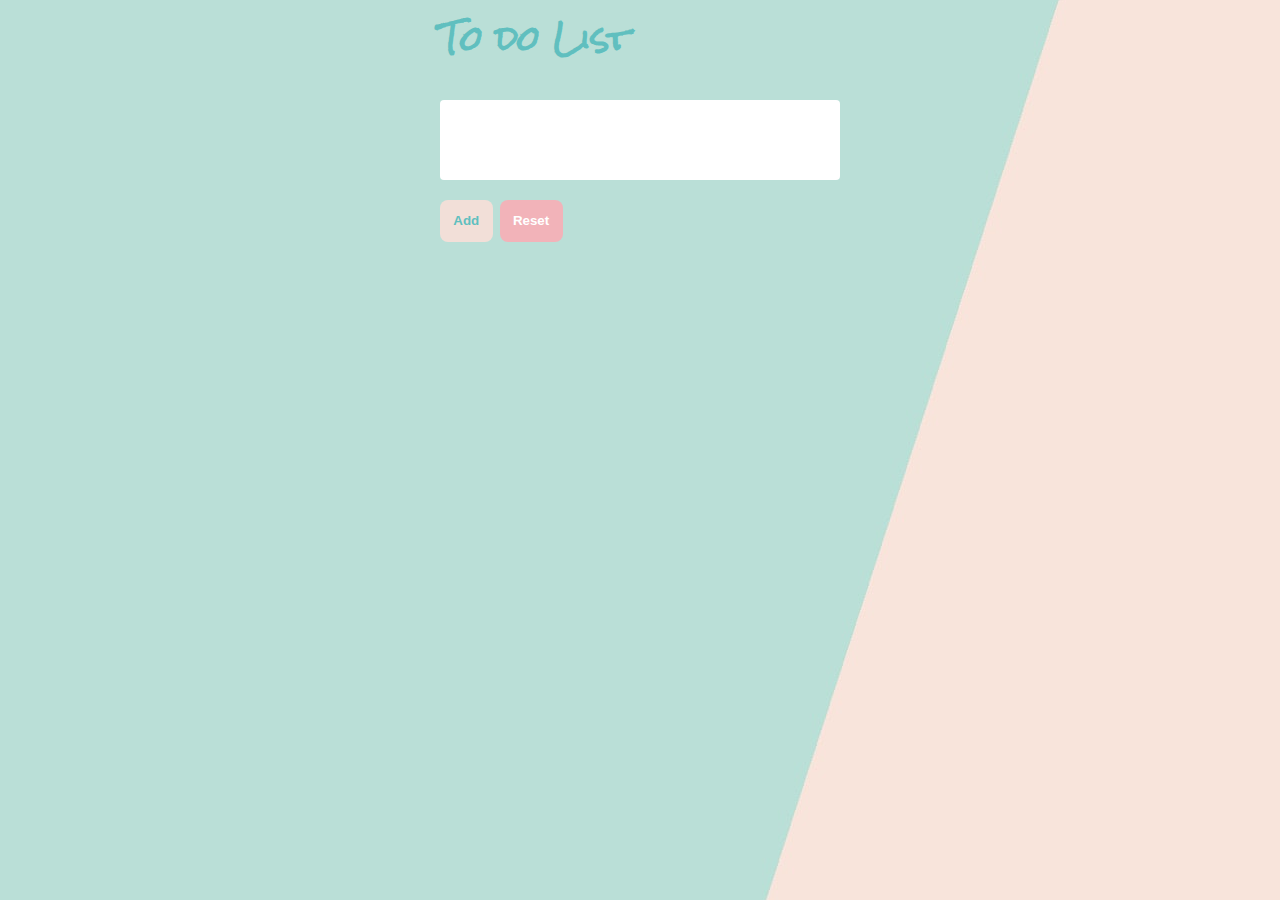
==== index.html @ 40ec1cd8 "html, css and js added" ====
<html lang="en">
  <head>
    <meta charset="UTF-8" />
    <meta http-equiv="X-UA-Compatible" content="IE=edge" />
    <meta name="viewport" content="width=device-width, initial-scale=1.0" />
    <link rel="stylesheet" href="style.css" />
    <title>Todo</title>
  </head>
  <body>
    <header>
      <h1>To do List</h1>
      <input type="text" name="text" />
      <div>
        <button class="add">Add</button>
        <button class="reset">Reset</button>
      </div>
    </header>
    <main>
      <div class="div-list"></div>
      <div class="delete hidden">❌</div>
    </main>
    <!-- <footer>designed and developed by ANKSON</footer> -->
    <script src="script.js"></script>
  </body>
</html>
---- style.css ----
@import url("https://fonts.googleapis.com/css2?family=Rock+Salt&display=swap");
* {
  padding: 0;
  margin: 0;
  box-sizing: border-box;
}
body {
  font-family: "Rock Salt", cursive;
  display: grid;
  background: url("background.jpg") no-repeat center;
  justify-content: center;
  grid-template-rows: auto 1fr auto;
  grid-template-areas:
    "header"
    "main"
    "footer";
  color: #60bfbf;
}
header {
  grid-area: header;
  max-width: 1000px;
}
main {
  grid-area: main;
  max-width: 1000px;
}
footer {
  grid-area: footer;
}
button,
footer {
  font-family: Verdana, Geneva, Tahoma, sans-serif;
}
input {
  height: 80px;
  width: 400px;
  font-size: 2em;
  border-radius: 4px;
  border: none;
  font-family: Verdana, Geneva, Tahoma, sans-serif;
  text-decoration: none;
}
button {
  border-radius: 8px;
  border: none;
  padding: 1em;
  font-weight: bold;
  color: #60bfbf;
}
.add {
  background-color: #f2dfd8;
  transition: 1s ease-in;
}
.reset {
  background-color: #f2b3b9;
  color: white;
}
header {
  display: grid;
  grid-template-rows: repeat(3, 1fr);
  gap: 20px;
}
.hidden {
  display: none;
}
.delete {
  background-color: none;
  border-radius: 0px;
  border: none;
  padding: 0em;
  cursor: pointer;
}
.list-style {
  border-bottom: 1px solid green;
  list-style-position: inside;
  list-style: square;
  font-size: 2em;
}
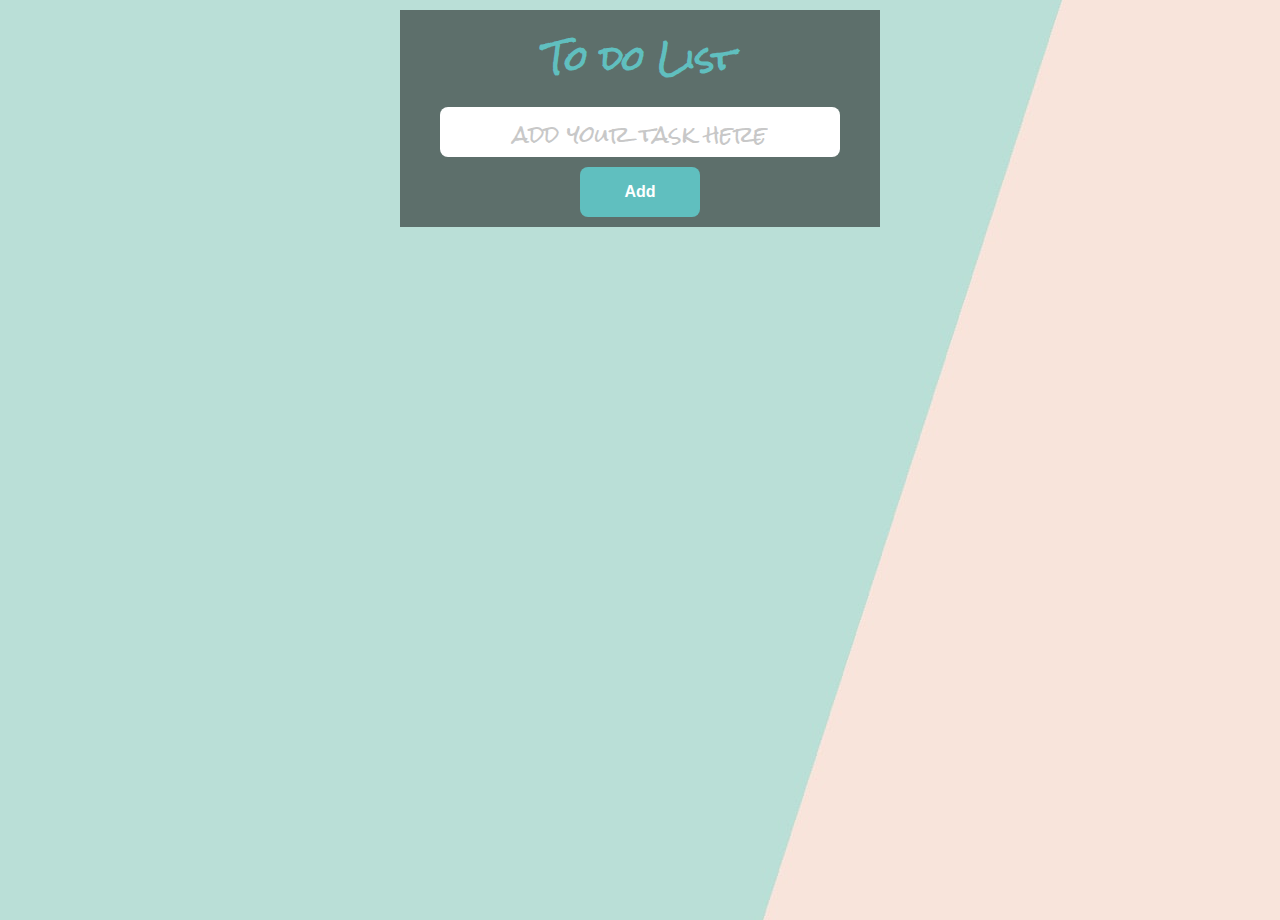
==== commit a02cc200: "css and functionality added" ====
--- a/index.html
+++ b/index.html
@@ -7,18 +7,18 @@
     <title>Todo</title>
   </head>
   <body>
-    <header>
-      <h1>To do List</h1>
-      <input type="text" name="text" />
-      <div>
+    <section>
+      <header>
+        <h1>To do List</h1>
+
+        <input type="text" name="text" placeholder="add your task here" />
         <button class="add">Add</button>
-        <button class="reset">Reset</button>
-      </div>
-    </header>
-    <main>
-      <div class="div-list"></div>
-      <div class="delete hidden">❌</div>
-    </main>
+      </header>
+      <main>
+        <ol class="list" draggable="true"></ol>
+        <button class="reset hidden">Reset</button>
+      </main>
+    </section>
     <!-- <footer>designed and developed by ANKSON</footer> -->
     <script src="script.js"></script>
   </body>
--- a/style.css
+++ b/style.css
@@ -15,14 +15,26 @@
     "main"
     "footer";
   color: #60bfbf;
+  margin: 10px;
+  min-height: 100vh;
+}
+section {
+  max-width: 1000px;
+  background-color: rgba(0, 0, 0, 0.5);
+  box-shadow: 2px 2px 2ox rgba(0, 0, 0, 0.2);
+  padding: 10px 40px;
 }
 header {
   grid-area: header;
-  max-width: 1000px;
+  max-width: 500px;
+  justify-items: center;
+}
+h2 {
+  margin-top: 20px;
 }
 main {
   grid-area: main;
-  max-width: 1000px;
+  max-width: 500px;
 }
 footer {
   grid-area: footer;
@@ -32,34 +44,52 @@
   font-family: Verdana, Geneva, Tahoma, sans-serif;
 }
 input {
-  height: 80px;
-  width: 400px;
+  height: 50px;
+  max-width: 400px;
   font-size: 2em;
-  border-radius: 4px;
   border: none;
   font-family: Verdana, Geneva, Tahoma, sans-serif;
   text-decoration: none;
+  border-radius: 8px;
 }
+::placeholder {
+  font-family: "Rock Salt", cursive;
+  font-size: 0.7em;
+  text-align: center;
+  opacity: 0.4;
+}
+/* .input-button {
+  display: grid;
+  grid-template-columns: auto auto;
+  justify-content: center;
+  align-items: center;
+} */
 button {
-  border-radius: 8px;
   border: none;
   padding: 1em;
   font-weight: bold;
-  color: #60bfbf;
+  color: white;
+  width: 120px;
+  height: 50px;
+  border-radius: 8px;
 }
 .add {
-  background-color: #f2dfd8;
+  background-color: #60bfbf;
   transition: 1s ease-in;
+  font-size: 1em;
 }
 .reset {
   background-color: #f2b3b9;
   color: white;
+
+  margin-top: 20px;
 }
 header {
   display: grid;
-  grid-template-rows: repeat(3, 1fr);
-  gap: 20px;
+  grid-template-rows: auto auto;
+  gap: 10px;
 }
+
 .hidden {
   display: none;
 }
@@ -70,9 +100,33 @@
   padding: 0em;
   cursor: pointer;
 }
-.list-style {
-  border-bottom: 1px solid green;
+.div-list {
+  border-radius: 8px;
+  margin-bottom: 20px;
+  margin-top: 20px;
+  color: white;
+  font-size: 1.2em;
+  border-bottom: 3px solid #f2b3b9;
+  list-style-position: inside;
+  padding: 5px;
+  list-style-type: decimal;
+}
+
+/* .list-style {
+  border-bottom: 1px solid #f2b3b9;
   list-style-position: inside;
   list-style: square;
   font-size: 2em;
+} */
+@media only screen and (max-width: 500px) {
+  body {
+    margin: 10px;
+  }
+  input {
+    max-height: 50px;
+    max-width: 300px;
+  }
+  main {
+    font-size: 0.7em;
+  }
 }
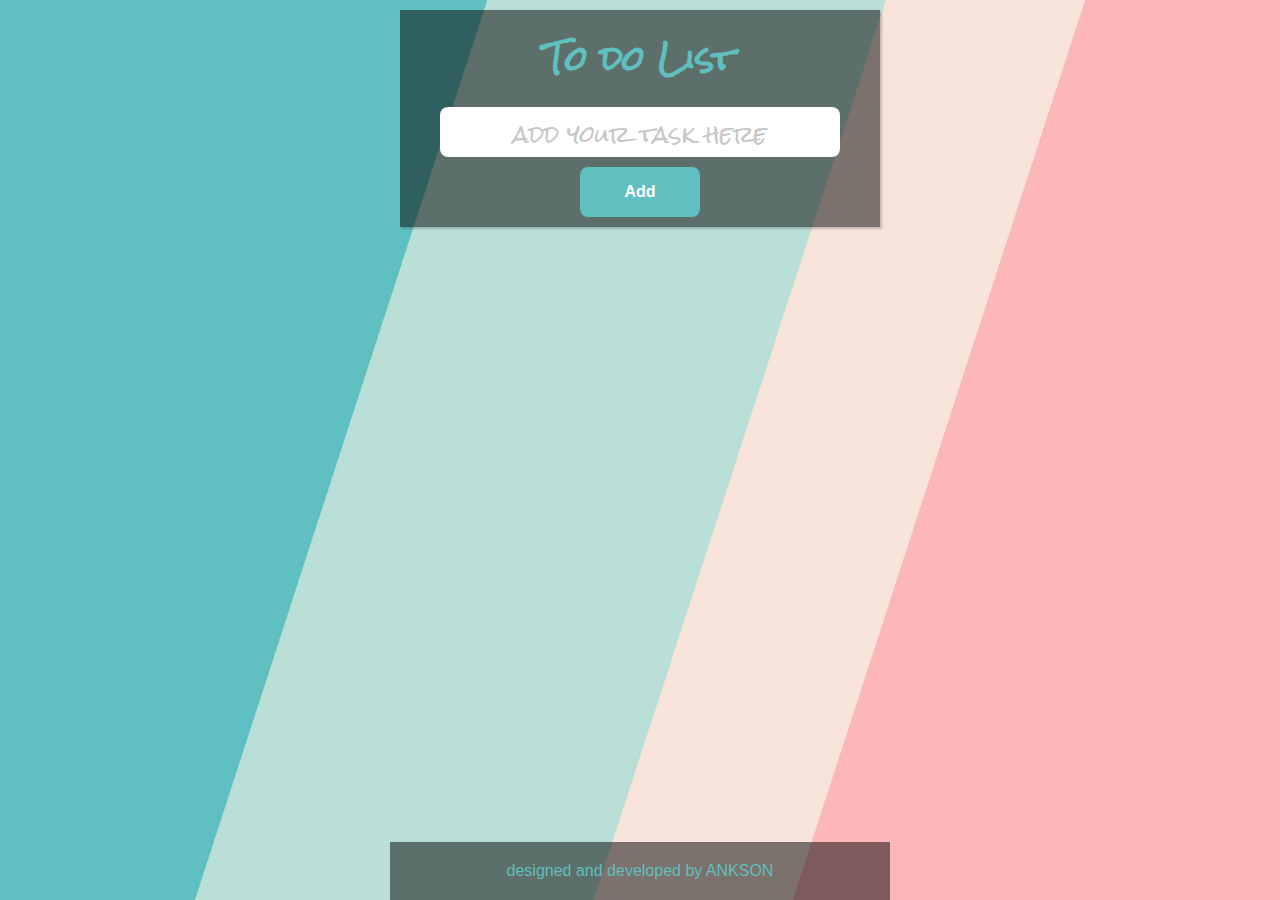
==== commit e76eb35f: "footer added" ====
--- a/index.html
+++ b/index.html
@@ -19,7 +19,7 @@
         <button class="reset hidden">Reset</button>
       </main>
     </section>
-    <!-- <footer>designed and developed by ANKSON</footer> -->
+    <footer>designed and developed by ANKSON</footer>
     <script src="script.js"></script>
   </body>
 </html>
--- a/style.css
+++ b/style.css
@@ -8,25 +8,26 @@
   font-family: "Rock Salt", cursive;
   display: grid;
   background: url("background.jpg") no-repeat center;
-  justify-content: center;
+  background-size: cover;
   grid-template-rows: auto 1fr auto;
   grid-template-areas:
     "header"
     "main"
     "footer";
   color: #60bfbf;
-  margin: 10px;
   min-height: 100vh;
+  max-width: 100vw;
+  align-items: center;
+  justify-content: center;
 }
 section {
-  max-width: 1000px;
   background-color: rgba(0, 0, 0, 0.5);
-  box-shadow: 2px 2px 2ox rgba(0, 0, 0, 0.2);
+  box-shadow: 2px 2px 2px rgba(0, 0, 0, 0.2);
   padding: 10px 40px;
+  margin: 10px;
 }
 header {
   grid-area: header;
-  max-width: 500px;
   justify-items: center;
 }
 h2 {
@@ -34,10 +35,12 @@
 }
 main {
   grid-area: main;
-  max-width: 500px;
 }
 footer {
   grid-area: footer;
+  padding: 20px;
+  text-align: center;
+  background-color: rgba(0, 0, 0, 0.5);
 }
 button,
 footer {
@@ -129,4 +132,7 @@
   main {
     font-size: 0.7em;
   }
+  section {
+    padding: 10px 30px;
+  }
 }
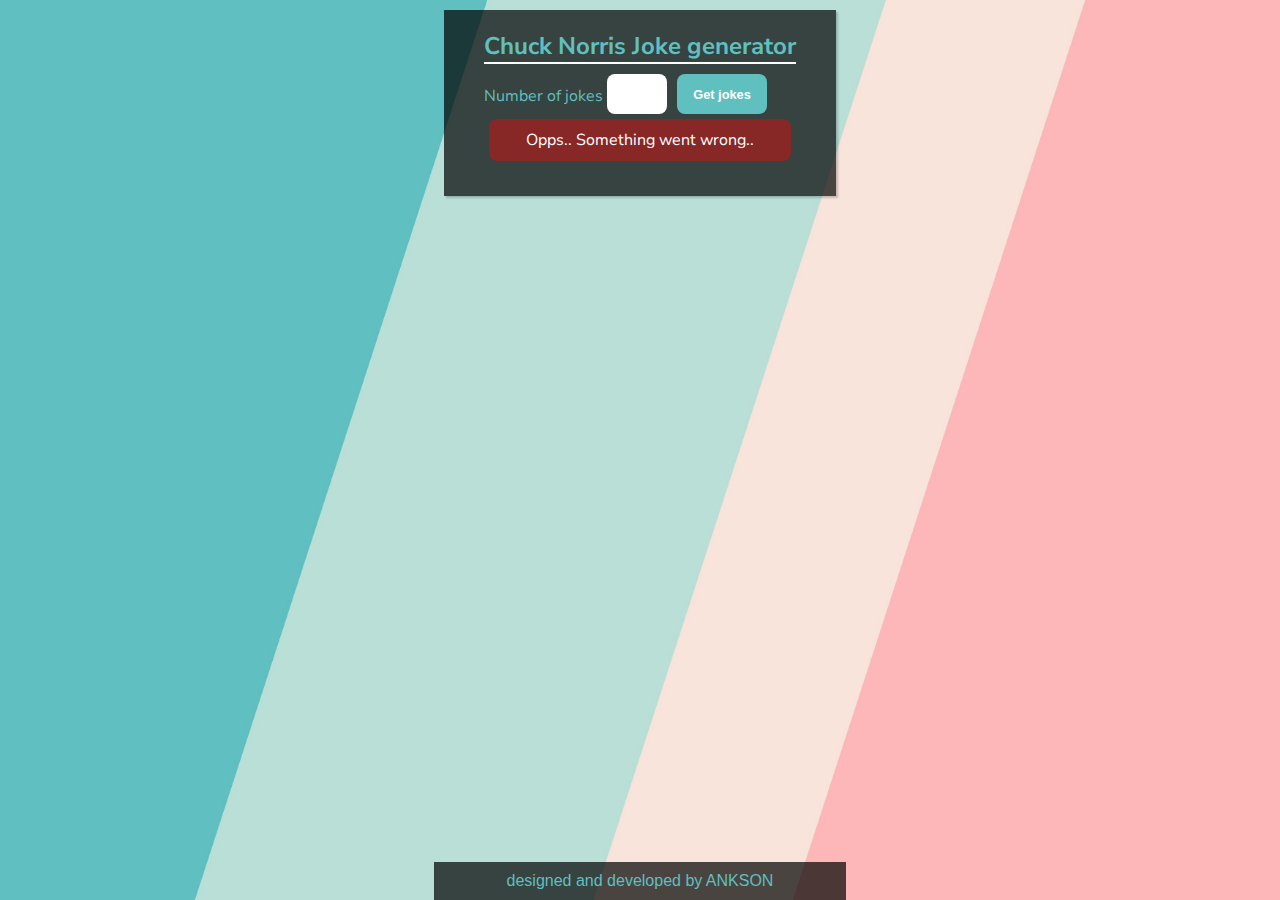
==== commit ba9a1feb: "chuck norris app made to index" ====
--- a/index.html
+++ b/index.html
@@ -3,23 +3,25 @@
     <meta charset="UTF-8" />
     <meta http-equiv="X-UA-Compatible" content="IE=edge" />
     <meta name="viewport" content="width=device-width, initial-scale=1.0" />
-    <link rel="stylesheet" href="style.css" />
+    <link rel="stylesheet" href="chuck.css" />
     <title>Todo</title>
   </head>
   <body>
     <section>
       <header>
-        <h1>To do List</h1>
-
-        <input type="text" name="text" placeholder="add your task here" />
-        <button class="add">Add</button>
+        <h1>Chuck Norris Joke generator</h1>
+        <div class="label-input">
+          <label for="number">Number of jokes</label>
+          <input type="number" id="number" />
+        </div>
+        <button class="add button">Get jokes</button>
+        <button class="clear button hidden">Clear</button>
       </header>
       <main>
-        <ol class="list" draggable="true"></ol>
-        <button class="reset hidden">Reset</button>
+        <ol class="list"></ol>
       </main>
     </section>
     <footer>designed and developed by ANKSON</footer>
-    <script src="script.js"></script>
+    <script src="chuck.js"></script>
   </body>
 </html>
--- a/chuck.css
+++ b/chuck.css
@@ -0,0 +1,130 @@
+@import url("https://fonts.googleapis.com/css2?family=Nunito+Sans&display=swap");
+* {
+  padding: 0;
+  margin: 0;
+  box-sizing: border-box;
+}
+body {
+  font-family: "Nunito Sans", sans-serif;
+  display: grid;
+  background: url("background.jpg") no-repeat center;
+  background-size: cover;
+  grid-template-rows: auto 1fr auto;
+  grid-template-areas:
+    "header"
+    "main"
+    "footer";
+  color: #60bfbf;
+  min-height: 100vh;
+  max-width: 100vw;
+  align-items: center;
+  justify-content: center;
+  overflow-x: hidden;
+}
+section {
+  background-color: rgba(0, 0, 0, 0.7);
+  box-shadow: 2px 2px 2px rgba(0, 0, 0, 0.2);
+  padding: 10px 40px;
+  margin: 10px;
+  max-width: 500px;
+}
+header {
+  grid-area: header;
+  justify-items: center;
+}
+h1 {
+  margin-top: 10px;
+  font-size: 1.5em;
+}
+main {
+  grid-area: main;
+}
+footer {
+  grid-area: footer;
+  padding: 10px;
+  text-align: center;
+  background-color: rgba(0, 0, 0, 0.7);
+  font-size: 1em;
+}
+button,
+footer {
+  font-family: Verdana, Geneva, Tahoma, sans-serif;
+}
+input {
+  height: 40px;
+  max-width: 60px;
+  font-size: 1.3em;
+  border: none;
+  font-family: Verdana, Geneva, Tahoma, sans-serif;
+  text-decoration: none;
+  border-radius: 8px;
+  text-align: center;
+}
+
+.button {
+  border: none;
+  padding: 0.5em;
+  font-weight: bold;
+  color: white;
+  width: 90px;
+  height: 40px;
+  border-radius: 8px;
+  background-color: #60bfbf;
+  font-size: 0.8em;
+}
+
+header {
+  display: grid;
+  grid-template-columns: auto auto auto;
+  gap: 10px;
+  align-items: flex-end;
+}
+
+h1 {
+  grid-column: 1/-1;
+  border-bottom: 2px solid white;
+}
+
+.hidden {
+  display: none;
+}
+.error {
+  background-color: rgba(255, 0, 0, 0.4);
+  text-align: center;
+  padding: 10px;
+  border-radius: 8px;
+}
+.list {
+  border-radius: 8px;
+  margin-bottom: 20px;
+  color: white;
+  font-size: 1em;
+  list-style-position: inside;
+  padding: 5px;
+  list-style-type: decimal;
+}
+.list li {
+  padding: 20px;
+  border-bottom: 3px solid #f2b3b9;
+}
+
+/* .list-style {
+  border-bottom: 1px solid #f2b3b9;
+  list-style-position: inside;
+  list-style: square;
+  font-size: 2em;
+} */
+@media only screen and (max-width: 500px) {
+  input {
+    max-height: 50px;
+    max-width: 300px;
+  }
+  main {
+    font-size: 0.7em;
+  }
+  section {
+    padding: 10px 30px;
+    margin: 0;
+    max-width: 350;
+  }
+}
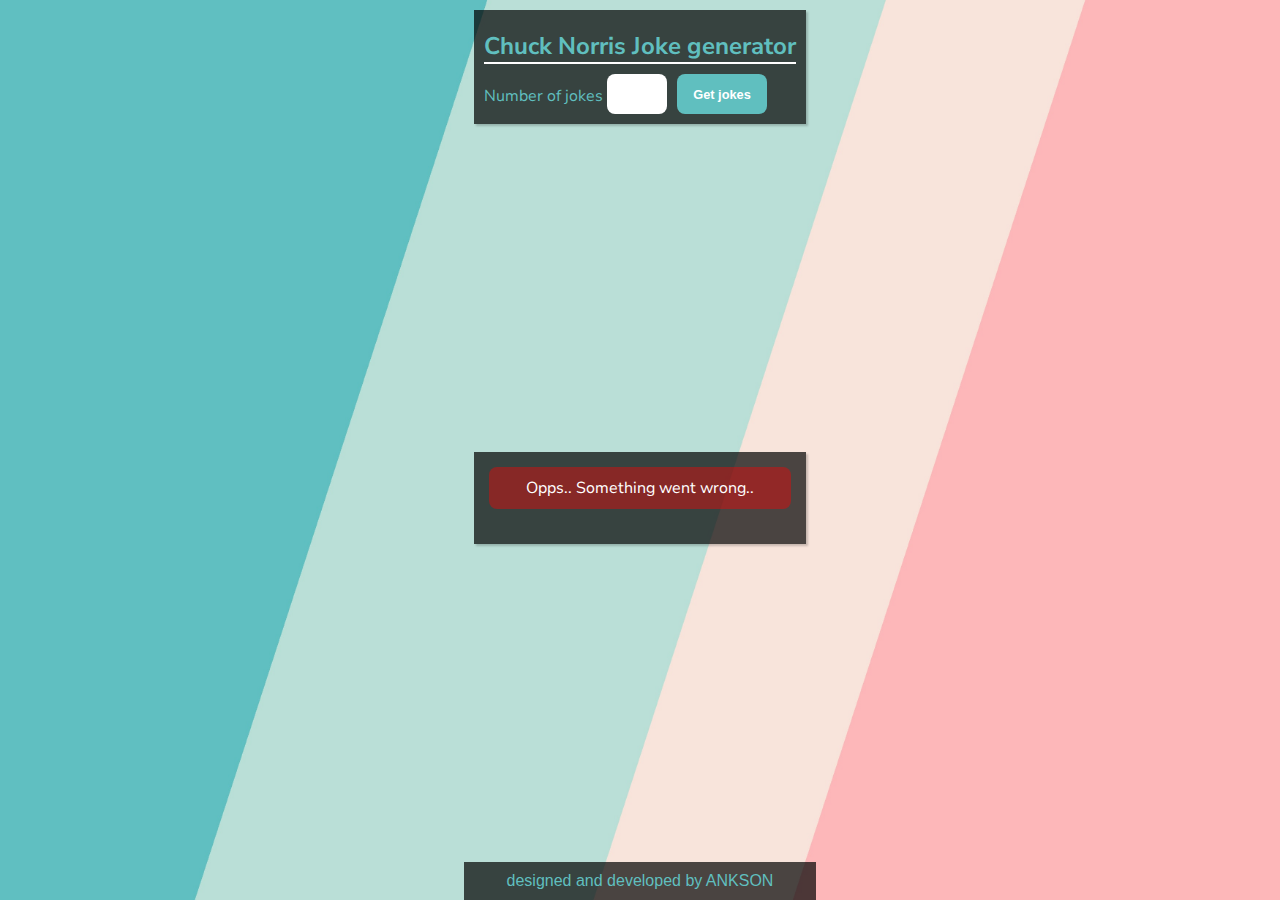
==== commit d4c192bf: "apis changed" ====
--- a/index.html
+++ b/index.html
@@ -7,20 +7,19 @@
     <title>Todo</title>
   </head>
   <body>
-    <section>
-      <header>
-        <h1>Chuck Norris Joke generator</h1>
-        <div class="label-input">
-          <label for="number">Number of jokes</label>
-          <input type="number" id="number" />
-        </div>
-        <button class="add button">Get jokes</button>
-        <button class="clear button hidden">Clear</button>
-      </header>
-      <main>
-        <ol class="list"></ol>
-      </main>
-    </section>
+    <header>
+      <h1>Chuck Norris Joke generator</h1>
+      <div class="label-input">
+        <label for="number">Number of jokes</label>
+        <input type="number" id="number" />
+      </div>
+      <button class="add button">Get jokes</button>
+      <button class="clear button hidden">Clear</button>
+    </header>
+    <main>
+      <ol class="list"></ol>
+    </main>
+
     <footer>designed and developed by ANKSON</footer>
     <script src="chuck.js"></script>
   </body>
--- a/chuck.css
+++ b/chuck.css
@@ -21,10 +21,11 @@
   justify-content: center;
   overflow-x: hidden;
 }
-section {
+header,
+main {
   background-color: rgba(0, 0, 0, 0.7);
   box-shadow: 2px 2px 2px rgba(0, 0, 0, 0.2);
-  padding: 10px 40px;
+  padding: 10px;
   margin: 10px;
   max-width: 500px;
 }
@@ -115,6 +116,14 @@
   font-size: 2em;
 } */
 @media only screen and (max-width: 500px) {
+  header,
+  .label-input {
+    display: flex;
+    flex-direction: column;
+    align-items: center;
+    justify-content: center;
+  }
+
   input {
     max-height: 50px;
     max-width: 300px;
@@ -126,5 +135,7 @@
     padding: 10px 30px;
     margin: 0;
     max-width: 350;
+    justify-content: center;
+    align-items: center;
   }
 }
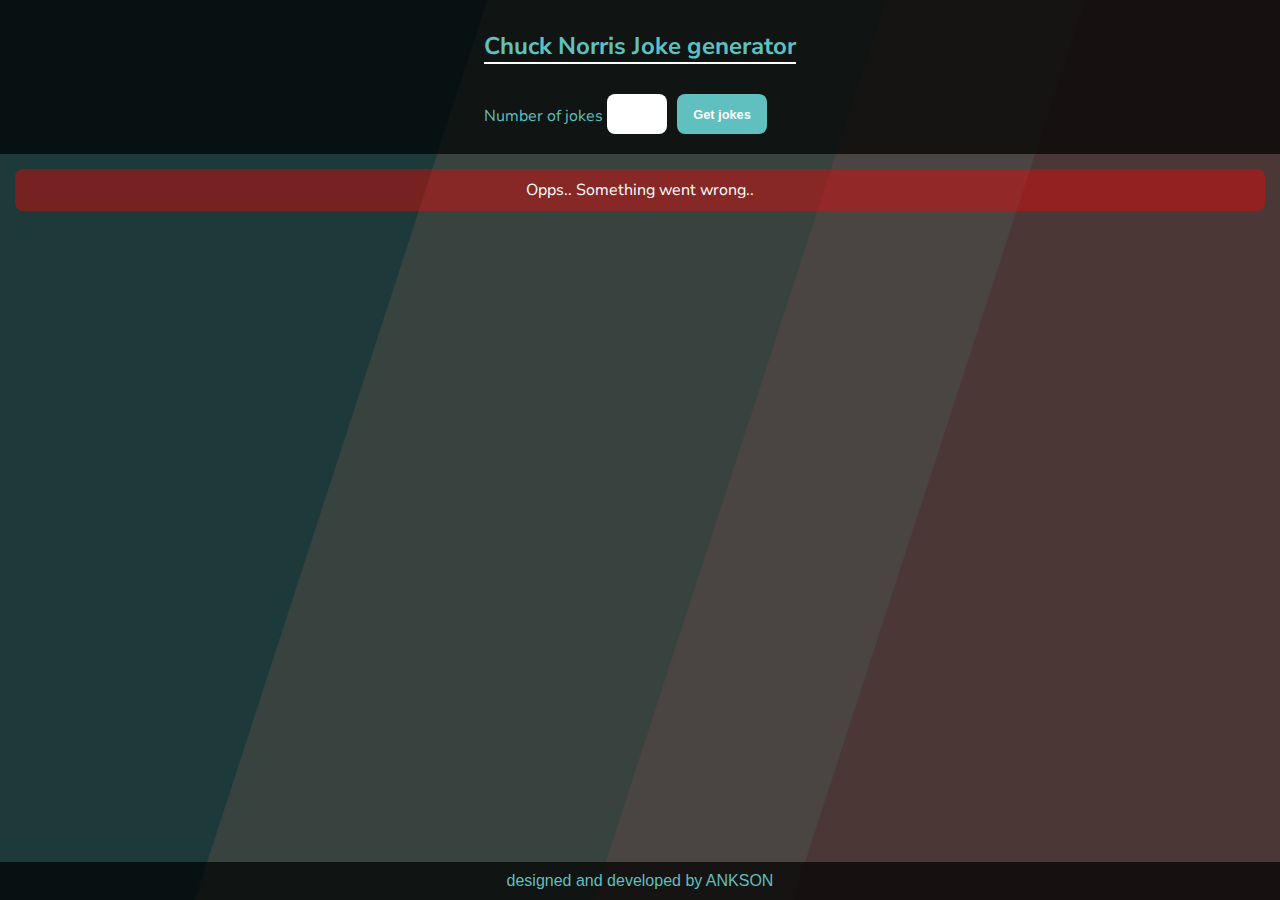
==== commit 7f29499f: "div added for buttons" ====
--- a/index.html
+++ b/index.html
@@ -13,8 +13,10 @@
         <label for="number">Number of jokes</label>
         <input type="number" id="number" />
       </div>
-      <button class="add button">Get jokes</button>
-      <button class="clear button hidden">Clear</button>
+      <div class="buttons">
+        <button class="add button">Get jokes</button>
+        <button class="clear button hidden">Clear</button>
+      </div>
     </header>
     <main>
       <ol class="list"></ol>
--- a/chuck.css
+++ b/chuck.css
@@ -8,6 +8,8 @@
   font-family: "Nunito Sans", sans-serif;
   display: grid;
   background: url("background.jpg") no-repeat center;
+  background-color: rgba(0, 0, 0, 0.7);
+  background-blend-mode: overlay;
   background-size: cover;
   grid-template-rows: auto 1fr auto;
   grid-template-areas:
@@ -17,29 +19,35 @@
   color: #60bfbf;
   min-height: 100vh;
   max-width: 100vw;
-  align-items: center;
-  justify-content: center;
+  /* align-items: center; */
+  /* justify-content: center; */
   overflow-x: hidden;
-}
-header,
-main {
-  background-color: rgba(0, 0, 0, 0.7);
-  box-shadow: 2px 2px 2px rgba(0, 0, 0, 0.2);
-  padding: 10px;
-  margin: 10px;
-  max-width: 500px;
 }
 header {
   grid-area: header;
-  justify-items: center;
+  background-color: rgba(0, 0, 0, 0.7);
+  justify-content: center;
+  align-items: center;
+  padding: 20px;
 }
+.main {
+  max-width: 500px;
+  justify-content: center;
+  align-items: center;
+}
+
 h1 {
   margin-top: 10px;
   font-size: 1.5em;
 }
 main {
   grid-area: main;
+  /* margin: 0 auto; */
+
+  align-items: center;
+  justify-content: center;
 }
+
 footer {
   grid-area: footer;
   padding: 10px;
@@ -84,6 +92,8 @@
 h1 {
   grid-column: 1/-1;
   border-bottom: 2px solid white;
+  text-align: center;
+  margin-bottom: 20px;
 }
 
 .hidden {
@@ -97,12 +107,13 @@
 }
 .list {
   border-radius: 8px;
-  margin-bottom: 20px;
+
   color: white;
   font-size: 1em;
   list-style-position: inside;
-  padding: 5px;
+  padding: 15px;
   list-style-type: decimal;
+  margin: 0 auto;
 }
 .list li {
   padding: 20px;
@@ -129,13 +140,12 @@
     max-width: 300px;
   }
   main {
-    font-size: 0.7em;
+    font-size: 1em;
   }
-  section {
-    padding: 10px 30px;
-    margin: 0;
-    max-width: 350;
-    justify-content: center;
-    align-items: center;
+  h1 {
+    text-align: center;
+  }
+  .buttons {
+    display: flex;
   }
 }
